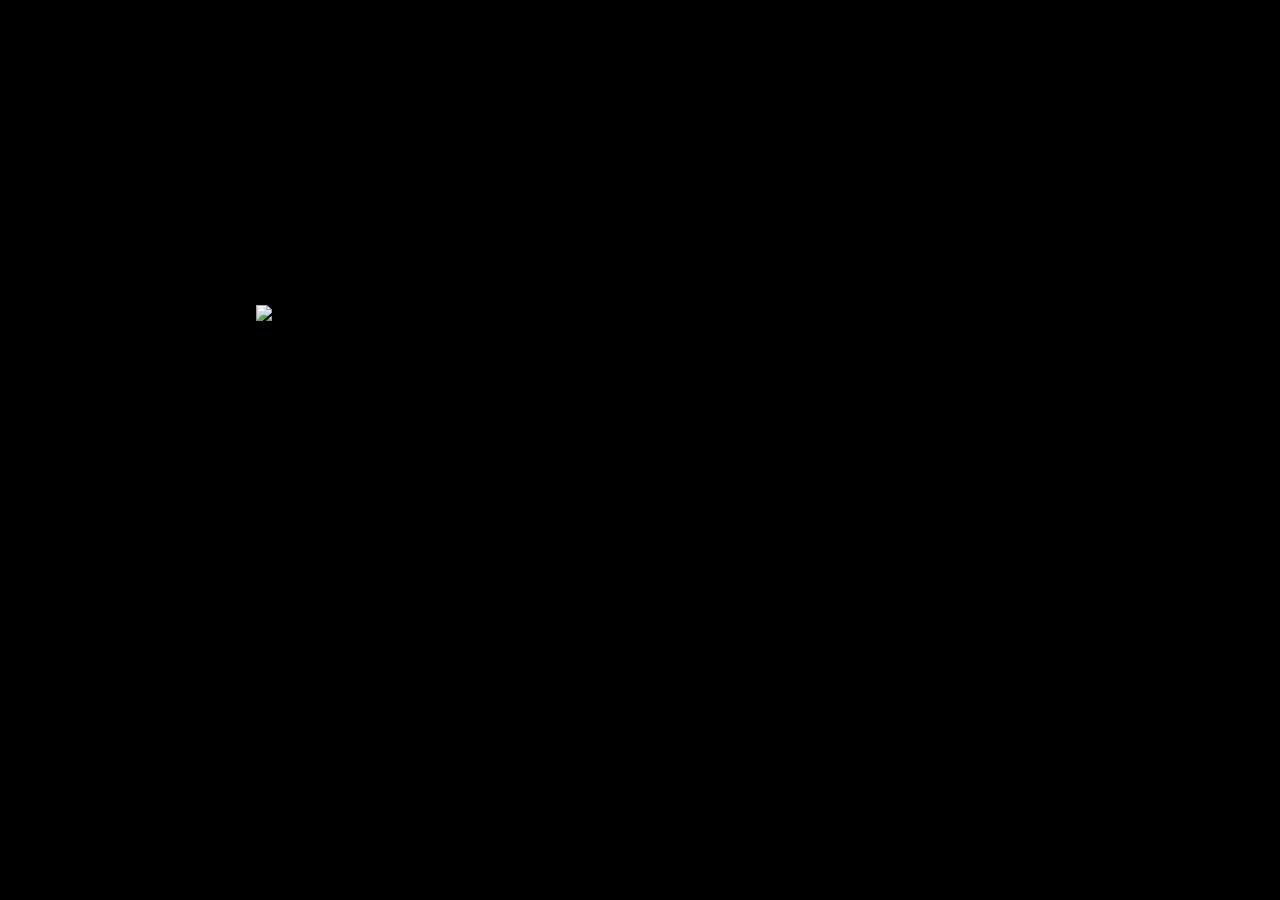
==== home.html @ 140340fe "got iamsu in the middle" ====
<!DOCTYPE html>
<html lang="en">
  <head>
    <link rel="stylesheet" href="./styles.css" />
    <!-- AOS Library -->
    <!-- data-aos="fade-up" -->
    <link href="https://unpkg.com/aos@2.3.1/dist/aos.css" rel="stylesheet" />
    <!-- Parallax Library -->
    <!-- data-depth="" -->
    <script src="https://cdnjs.cloudflare.com/ajax/libs/parallax/3.1.0/parallax.min.js"></script>
    <meta charset="utf-8" />
  </head>
  <script src="https://unpkg.com/aos@2.3.1/dist/aos.js"></script>
  <body id="scene">
    <!-- <img
      id="picture1"
      className="slide"
      data-depth="0.3"
      src="https://iamsu-iwds.s3-us-west-1.amazonaws.com/cover1.jpg"
    /> -->
    <div class="title-image" data-depth="3">
      <img
        class="title"
        src="https://iamsu-iwds.s3-us-west-1.amazonaws.com/iamsu-white.png"
      />
    </div>
  </body>
  <script src="./index.js"></script>
</html>
---- styles.css ----
body {
  background-color: black;
  margin: auto;
  padding: 0;
  /* position: static; */
  width: 100vw;
  height: 100vh;
}

#scene {
  /* position: relative;
  top: calc(50% - 15vh) !important;
  left: calc(50% - 15vw) !important;
  max-width: 30vw;
  transform: translate(-50%, -50%);
  margin: 0;
  padding: 0;
  z-index: 200; */
}

.title-image {
  position: relative !important;
  top: calc(50% - 15vh) !important;
  left: calc(50% - 15vw) !important;
  max-width: 30vw;
  transform: translate(-50%, -50%);
  margin: 0;
  padding: 0;
  z-index: 200;
}

.title {
  max-width: 30vw;
}

@keyframes in {
  from {
    opacity: 0;
  }
  to {
    opacity: 1;
  }
}
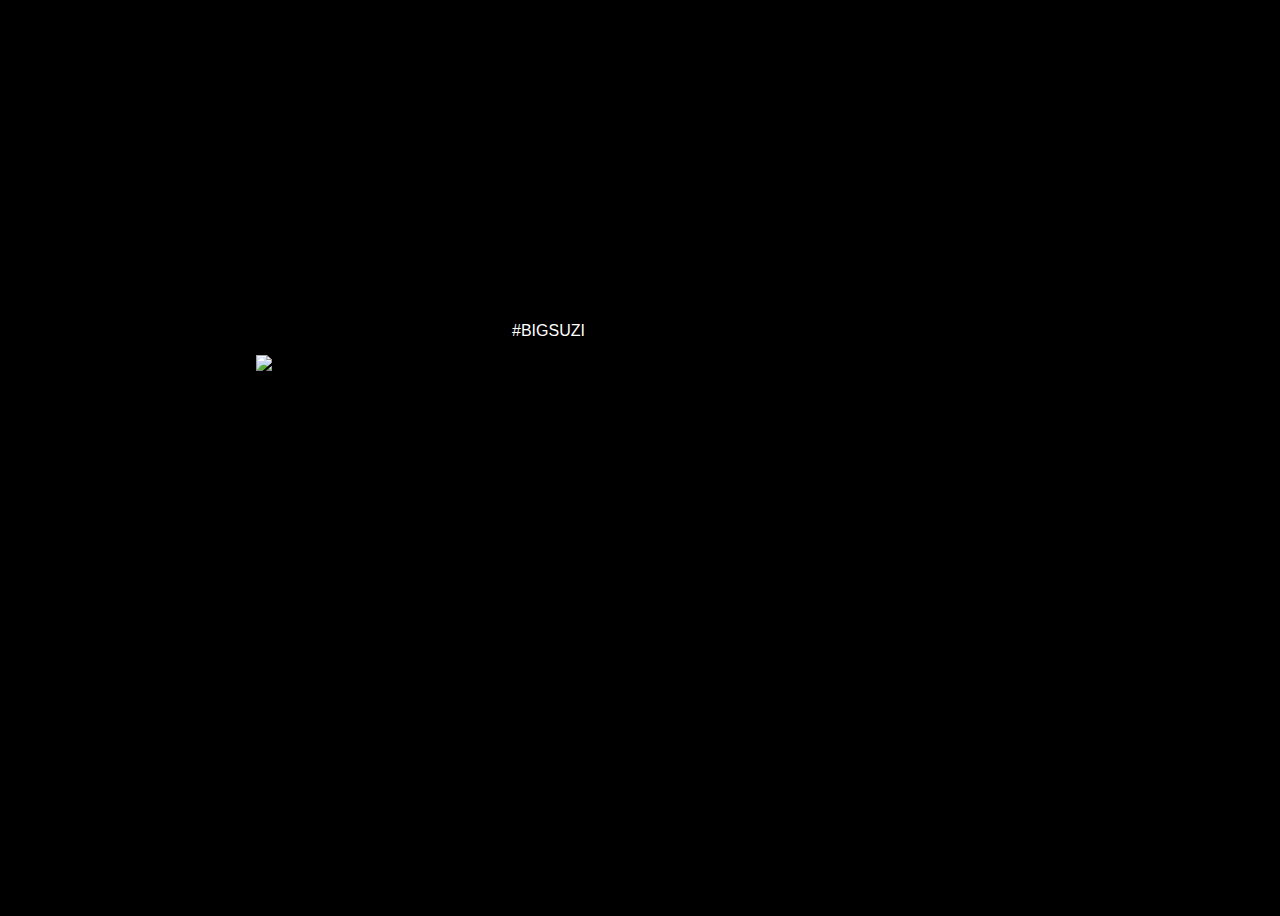
==== commit 6030bc75: "got title-header goin" ====
--- a/home.html
+++ b/home.html
@@ -18,11 +18,21 @@
       data-depth="0.3"
       src="https://iamsu-iwds.s3-us-west-1.amazonaws.com/cover1.jpg"
     /> -->
-    <div class="title-image" data-depth="3">
+    <div class="title-header" data-depth="2">
+      <p class="title-text">
+        #BIGSUZI
+      </p>
+    </div>
+    <div class="title" data-depth="3">
       <img
-        class="title"
+        class="title-image"
         src="https://iamsu-iwds.s3-us-west-1.amazonaws.com/iamsu-white.png"
       />
+    </div>
+    <div class="title-footer" data-depth="2">
+      <p class="footer">
+        PLAY 1300 STARS
+      </p>
     </div>
   </body>
   <script src="./index.js"></script>
--- a/styles.css
+++ b/styles.css
@@ -7,29 +7,38 @@
   height: 100vh;
 }
 
-#scene {
-  /* position: relative;
-  top: calc(50% - 15vh) !important;
-  left: calc(50% - 15vw) !important;
-  max-width: 30vw;
+.title-header {
+  max-width: 10vw;
+
+  position: relative !important;
+  top: calc(40% - 5vh) !important;
+  left: calc(50% - 5vw) !important;
   transform: translate(-50%, -50%);
   margin: 0;
   padding: 0;
-  z-index: 200; */
+  z-index: 190;
+
+  color: white;
+  font-family: Verdana, Geneva, Tahoma, sans-serif;
 }
 
-.title-image {
+.title {
+  max-width: 30vw;
+
   position: relative !important;
   top: calc(50% - 15vh) !important;
   left: calc(50% - 15vw) !important;
-  max-width: 30vw;
   transform: translate(-50%, -50%);
   margin: 0;
   padding: 0;
   z-index: 200;
 }
 
-.title {
+.title-image {
+  max-width: 30vw;
+}
+
+.title-footer {
   max-width: 30vw;
 }
 
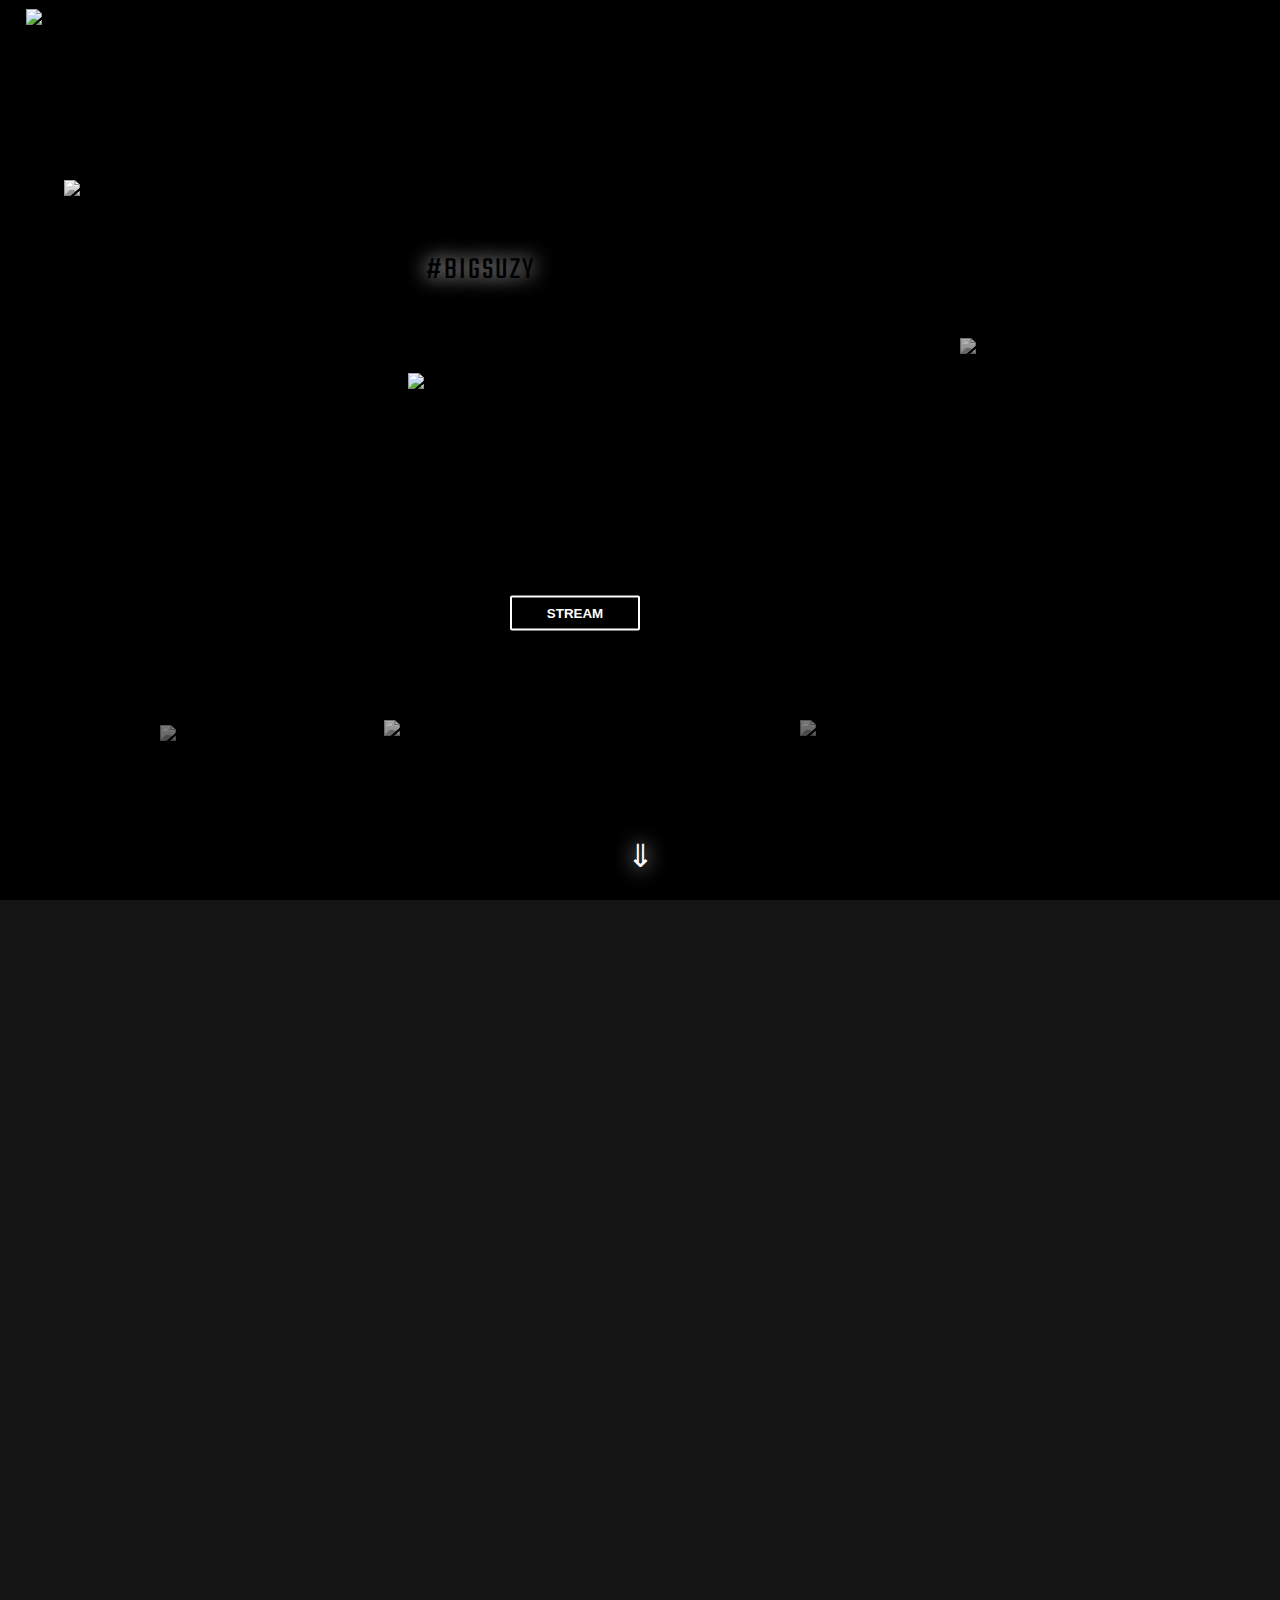
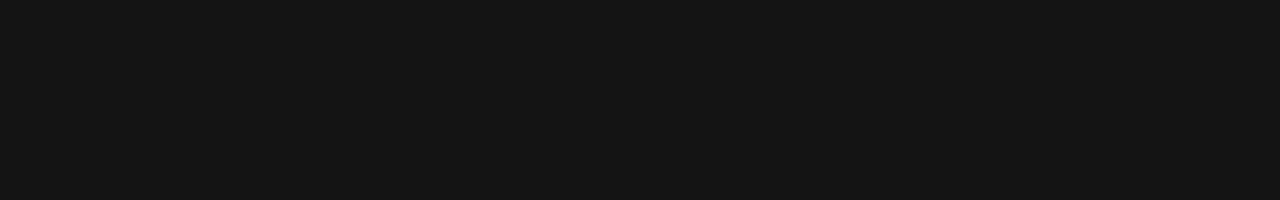
==== commit 664a2e2b: "finished navbar" ====
--- a/home.html
+++ b/home.html
@@ -2,38 +2,122 @@
 <html lang="en">
   <head>
     <link rel="stylesheet" href="./styles.css" />
+    <!-- Font Awesome -->
+    <script
+      src="https://kit.fontawesome.com/938f0786af.js"
+      crossorigin="anonymous"
+    ></script>
+    <!-- Teko Font -->
+    <link
+      href="https://fonts.googleapis.com/css?family=Teko:700&display=swap"
+      rel="stylesheet"
+    />
     <!-- AOS Library -->
     <!-- data-aos="fade-up" -->
     <link href="https://unpkg.com/aos@2.3.1/dist/aos.css" rel="stylesheet" />
+    <script src="https://unpkg.com/aos@2.3.1/dist/aos.js"></script>
     <!-- Parallax Library -->
-    <!-- data-depth="" -->
     <script src="https://cdnjs.cloudflare.com/ajax/libs/parallax/3.1.0/parallax.min.js"></script>
     <meta charset="utf-8" />
   </head>
-  <script src="https://unpkg.com/aos@2.3.1/dist/aos.js"></script>
-  <body id="scene">
-    <!-- <img
-      id="picture1"
-      className="slide"
-      data-depth="0.3"
-      src="https://iamsu-iwds.s3-us-west-1.amazonaws.com/cover1.jpg"
-    /> -->
-    <div class="title-header" data-depth="2">
+  <body>
+    <div class="nav">
+      <ul class="nav-split">
+        <li class="icon">
+          <img
+            class="title-image"
+            src="https://iamsu-iwds.s3-us-west-1.amazonaws.com/iamsu-white.png"
+            style="height: 30px !important;"
+          />
+        </li>
+        <ul class="nav-split2">
+          <li class="icon">
+            <i
+              class="fas fa-shopping-cart icon-icon"
+              style="color: grey; font-size: 25px;"
+            ></i>
+          </li>
+          <li class="icon">
+            <i
+              class="fas fa-mobile icon-icon"
+              style="color: grey; font-size: 25px;"
+            ></i>
+          </li>
+        </ul>
+      </ul>
+    </div>
+    <div id="scene">
+      <div class="title-header" data-depth="2.2">
+        <p class="title-text">
+          #BIGSUZY
+        </p>
+      </div>
+      <div class="title" data-depth="2.5">
+        <img
+          class="title-image"
+          src="https://iamsu-iwds.s3-us-west-1.amazonaws.com/iamsu-white.png"
+        />
+      </div>
+      <!-- <div class="title-footer" data-depth="2.5">
       <p class="title-text">
-        #BIGSUZI
-      </p>
-    </div>
-    <div class="title" data-depth="3">
-      <img
-        class="title-image"
-        src="https://iamsu-iwds.s3-us-west-1.amazonaws.com/iamsu-white.png"
-      />
-    </div>
-    <div class="title-footer" data-depth="2">
-      <p class="footer">
         PLAY 1300 STARS
       </p>
+    </div> -->
+      <button class="raise" data-depth="2.2">STREAM</button>
+      <div class="slide" id="bike" data-depth="2">
+        <img
+          src="https://iamsu-iwds.s3-us-west-1.amazonaws.com/bike.jpeg"
+          style="max-width: 20vw;"
+          alt="bike"
+        />
+      </div>
+      <div class="slide" id="handsinface" data-depth="1.5">
+        <img
+          src="https://iamsu-iwds.s3-us-west-1.amazonaws.com/cover2.jpg"
+          style="max-width: 15vw;"
+          alt="handsinface"
+        />
+      </div>
+      <div class="slide" id="green" data-depth="1.7">
+        <img
+          src="https://iamsu-iwds.s3-us-west-1.amazonaws.com/cover5.jpg"
+          style="max-width: 25vw;"
+          alt="green"
+        />
+      </div>
+      <div class="slide" id="weed" data-depth="1.5">
+        <img
+          src="https://iamsu-iwds.s3-us-west-1.amazonaws.com/weed.jpg"
+          style="max-width: 10vw;"
+          alt="weed"
+        />
+      </div>
+      <div class="slide" id="nugget" data-depth="2">
+        <img
+          src="https://iamsu-iwds.s3-us-west-1.amazonaws.com/chickennugget.jpeg"
+          style="max-width: 20vw;"
+          alt="nugget"
+        />
+      </div>
+      <div class="slide" id="solara" data-depth="1.7">
+        <img
+          src="https://iamsu-iwds.s3-us-west-1.amazonaws.com/solara.jpg"
+          style="max-width: 22vw;"
+          alt="solara"
+        />
+      </div>
+      <div class="slide" id="concert" data-depth="1.5">
+        <img
+          src="https://iamsu-iwds.s3-us-west-1.amazonaws.com/concert.jpeg"
+          style="max-width: 22vw;"
+          alt="concert"
+        />
+      </div>
     </div>
+    <div class="arrow-down">
+      <a>⇓</a>
+    </div>
+    <div class="phone-form"></div>
   </body>
   <script src="./index.js"></script>
 </html>
--- a/styles.css
+++ b/styles.css
@@ -1,52 +1,218 @@
 body {
   background-color: black;
+  margin: 0;
+  padding: 0;
+}
+
+.nav {
+  width: 100%;
+  height: 50px;
+  position: absolute !important;
+  top: 0;
+  right: 0;
+  left: 0;
+  z-index: 9999;
+
+  background: rgba(0, 0, 0, 0.92);
+}
+
+li {
+  list-style: none;
+}
+
+.nav-split {
+  display: flex;
+  flex-direction: row;
+  justify-content: space-between;
+  margin: 0;
+  padding: 0;
+}
+
+.nav-split2 {
+  display: flex;
+  flex-direction: row;
+  margin: 0;
+}
+
+.icon {
+  padding: 1vh 2.5vw 1vh 2vw;
+  color: grey;
+}
+
+.icon-icon:hover {
+  color: white !important;
+}
+
+#scene {
+  background-color: black;
+  height: 100vh;
+
+  box-shadow: inset 0 0 200px black;
+
   margin: auto;
   padding: 0;
-  /* position: static; */
+}
+
+.title-header {
+  min-width: 25vw;
+
+  position: absolute !important;
+  top: calc(30%) !important;
+  left: calc(50% - 12.5vw) !important;
+  transform: translate(-50%, -50%);
+  margin: 0;
+  padding: 0;
+  z-index: 190;
+
+  text-align: center;
+}
+
+.title-text {
+  color: black;
+  font-family: "Teko", sans-serif;
+  font-size: 3.5vh;
+  letter-spacing: 2px;
+  text-shadow: 0 0 20px white;
+  transition: text-shadow 2s ease-in;
+  z-index: 190;
+  /* animation: glow 2s ease-in-out infinite alternate; */
+}
+
+.title {
+  max-width: 35vw;
+
+  position: absolute !important;
+  top: calc(50% - 7.5vh) !important;
+  left: calc(50% - 17.5vw) !important;
+  transform: translate(-50%, -50%);
+  margin: 0;
+  padding: 0;
+  z-index: 200;
+}
+
+.title-image {
+  max-width: 35vw;
+}
+
+.raise {
+  width: 130px;
+  height: 35px;
+
+  position: absolute !important;
+  top: calc(70% - 17.5px) !important;
+  left: calc(50% - 65px) !important;
+  transform: translate(-50%, -50%);
+
+  border: 2.25px solid white;
+  border-radius: 2px;
+
+  background-color: black;
+  color: white;
+  font-weight: bold;
+
+  cursor: pointer;
+}
+
+.raise:hover {
+  color: black;
+  background-color: white;
+  font-weight: bold;
+  letter-spacing: 1px;
+  /* #D2D0B5 */
+}
+
+.slide {
+  position: absolute !important;
+  margin: 0;
+  padding: 0;
+
+  filter: grayscale(100%);
+}
+
+#bike {
+  top: calc(20%) !important;
+  left: calc(5%) !important;
+  z-index: 10;
+}
+
+#handsinface {
+  filter: grayscale(100%) brightness(110%);
+  top: calc(-2.5%) !important;
+  left: calc(32.5%) !important;
+  z-index: 1;
+}
+
+#green {
+  filter: grayscale(100%) brightness(70%);
+  top: calc(80%) !important;
+  left: calc(30%) !important;
+  z-index: 10;
+}
+
+#weed {
+  /* top: calc(0%) !important;
+  left: calc(75%) !important; */
+  filter: grayscale(100%) brightness(50%);
+  top: calc(80.5%) !important;
+  left: calc(12.5%) !important;
+  z-index: 1;
+}
+
+#nugget {
+  filter: grayscale(100%) brightness(70%);
+  top: calc(37.5%) !important;
+  left: calc(75%) !important;
+  z-index: 1;
+}
+
+#solara {
+  filter: grayscale(100%) brightness(70%);
+  top: calc(-15%) !important;
+  left: calc(55.5%) !important;
+  z-index: 1;
+}
+
+#concert {
+  filter: grayscale(100%) brightness(50%);
+  top: calc(80%) !important;
+  left: calc(62.5%) !important;
+  z-index: 10;
+}
+
+.arrow-down {
+  background-image: linear-gradient(transparent, black);
+
+  position: absolute !important;
+  top: 90%;
+  width: 100vw;
+  height: 10vh;
+  z-index: 11;
+
+  text-align: center;
+  color: white;
+  font-family: "Teko", sans-serif;
+  font-size: 3.5vh;
+  text-shadow: 0 0 20px white;
+  transition: text-shadow 2s ease-in;
+
+  padding-top: 3vh;
+}
+
+.phone-form {
+  background-color: #141414;
+
+  position: absolute !important;
+  top: 100%;
   width: 100vw;
   height: 100vh;
-}
-
-.title-header {
-  max-width: 10vw;
-
-  position: relative !important;
-  top: calc(40% - 5vh) !important;
-  left: calc(50% - 5vw) !important;
-  transform: translate(-50%, -50%);
-  margin: 0;
-  padding: 0;
-  z-index: 190;
-
-  color: white;
-  font-family: Verdana, Geneva, Tahoma, sans-serif;
-}
-
-.title {
-  max-width: 30vw;
-
-  position: relative !important;
-  top: calc(50% - 15vh) !important;
-  left: calc(50% - 15vw) !important;
-  transform: translate(-50%, -50%);
-  margin: 0;
-  padding: 0;
-  z-index: 200;
-}
-
-.title-image {
-  max-width: 30vw;
-}
-
-.title-footer {
-  max-width: 30vw;
-}
-
-@keyframes in {
+  z-index: 12;
+}
+
+@keyframes glow {
   from {
-    opacity: 0;
+    text-shadow: 0 0 1px transparent;
   }
   to {
-    opacity: 1;
+    text-shadow: 0 0 5px white;
   }
 }
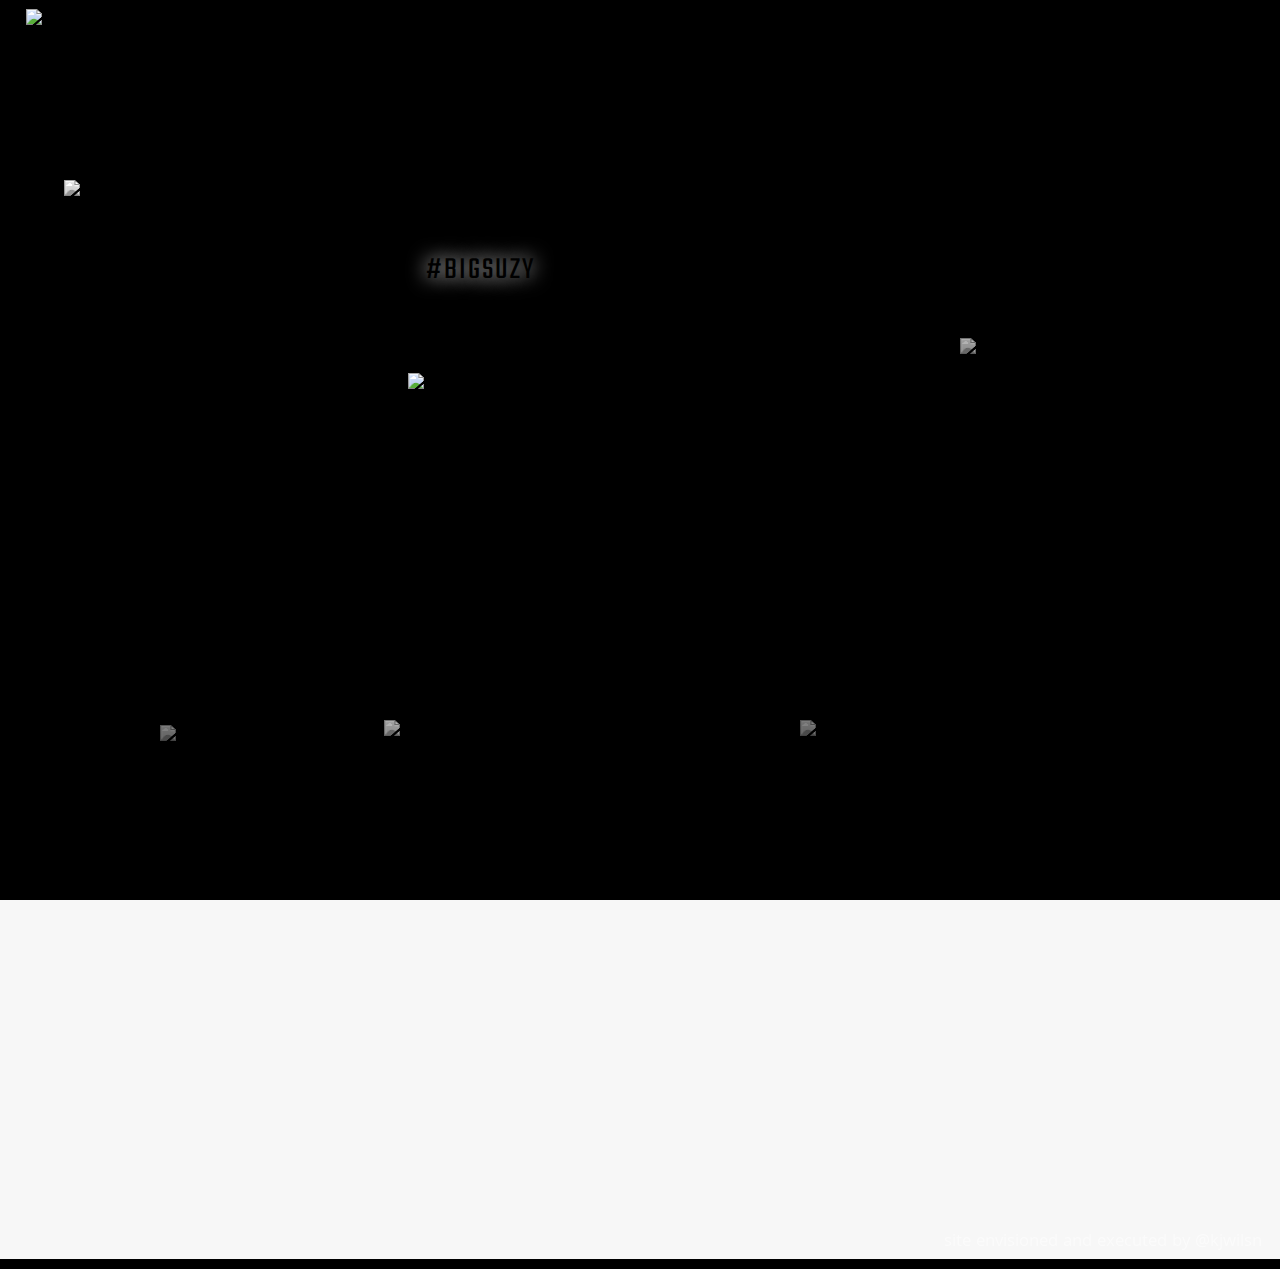
==== commit 208a8d60: "working through iphone version" ====
--- a/home.html
+++ b/home.html
@@ -2,20 +2,28 @@
 <html lang="en">
   <head>
     <link rel="stylesheet" href="./styles.css" />
-    <!-- Font Awesome -->
+    <link rel="stylesheet" href="./responsive.css" />
+    <link rel="stylesheet" href="./mobilestyles.css" />
+    <!-- Fonts -->
     <script
       src="https://kit.fontawesome.com/938f0786af.js"
       crossorigin="anonymous"
     ></script>
-    <!-- Teko Font -->
     <link
       href="https://fonts.googleapis.com/css?family=Teko:700&display=swap"
       rel="stylesheet"
     />
+    <link
+      href="https://fonts.googleapis.com/css2?family=Khula:wght@700&display=swap"
+      rel="stylesheet"
+    />
     <!-- AOS Library -->
-    <!-- data-aos="fade-up" -->
     <link href="https://unpkg.com/aos@2.3.1/dist/aos.css" rel="stylesheet" />
     <script src="https://unpkg.com/aos@2.3.1/dist/aos.js"></script>
+    <link
+      rel="stylesheet"
+      href="https://cdnjs.cloudflare.com/ajax/libs/animate.css/4.0.0/animate.min.css"
+    />
     <!-- Parallax Library -->
     <script src="https://cdnjs.cloudflare.com/ajax/libs/parallax/3.1.0/parallax.min.js"></script>
     <meta charset="utf-8" />
@@ -23,7 +31,7 @@
   <body>
     <div class="nav">
       <ul class="nav-split">
-        <li class="icon">
+        <li class="icon main">
           <img
             class="title-image"
             src="https://iamsu-iwds.s3-us-west-1.amazonaws.com/iamsu-white.png"
@@ -33,15 +41,12 @@
         <ul class="nav-split2">
           <li class="icon">
             <i
-              class="fas fa-shopping-cart icon-icon"
-              style="color: grey; font-size: 25px;"
+              class="fas fa-shopping-cart icon-icon cart"
+              style="color: #dbdbdb;"
             ></i>
           </li>
           <li class="icon">
-            <i
-              class="fas fa-mobile icon-icon"
-              style="color: grey; font-size: 25px;"
-            ></i>
+            <i class="fas fa-mobile icon-icon cart" style="color: #dbdbdb;"></i>
           </li>
         </ul>
       </ul>
@@ -63,61 +68,156 @@
         PLAY 1300 STARS
       </p>
     </div> -->
-      <button class="raise" data-depth="2.2">STREAM</button>
-      <div class="slide" id="bike" data-depth="2">
-        <img
+      <div class="stream-bar" data-depth="2.2">
+        <ul class="stream-bar-icons">
+          <li>
+            <i class="fas fa-music icon-icon" style="color: #dbdbdb;"></i>
+          </li>
+          <li>
+            <i class="fab fa-spotify icon-icon" style="color: #dbdbdb;"></i>
+          </li>
+          <li>
+            <i class="fab fa-soundcloud icon-icon" style="color: #dbdbdb;"></i>
+          </li>
+          <li>
+            <i class="fab fa-youtube icon-icon" style="color: #dbdbdb;"></i>
+          </li>
+        </ul>
+      </div>
+      <div class="slide" id="bike" data-depth="1.9">
+        <img
+          id="bike-pic"
           src="https://iamsu-iwds.s3-us-west-1.amazonaws.com/bike.jpeg"
-          style="max-width: 20vw;"
           alt="bike"
         />
       </div>
       <div class="slide" id="handsinface" data-depth="1.5">
         <img
+          id="handsinface-pic"
           src="https://iamsu-iwds.s3-us-west-1.amazonaws.com/cover2.jpg"
-          style="max-width: 15vw;"
           alt="handsinface"
         />
       </div>
       <div class="slide" id="green" data-depth="1.7">
         <img
+          id="green-pic"
           src="https://iamsu-iwds.s3-us-west-1.amazonaws.com/cover5.jpg"
-          style="max-width: 25vw;"
           alt="green"
         />
       </div>
       <div class="slide" id="weed" data-depth="1.5">
         <img
+          id="weed-pic"
           src="https://iamsu-iwds.s3-us-west-1.amazonaws.com/weed.jpg"
-          style="max-width: 10vw;"
           alt="weed"
         />
       </div>
-      <div class="slide" id="nugget" data-depth="2">
-        <img
+      <div class="slide" id="nugget" data-depth="1.8">
+        <img
+          id="nugget-pic"
           src="https://iamsu-iwds.s3-us-west-1.amazonaws.com/chickennugget.jpeg"
-          style="max-width: 20vw;"
           alt="nugget"
         />
       </div>
       <div class="slide" id="solara" data-depth="1.7">
         <img
+          id="solara-pic"
           src="https://iamsu-iwds.s3-us-west-1.amazonaws.com/solara.jpg"
-          style="max-width: 22vw;"
           alt="solara"
         />
       </div>
       <div class="slide" id="concert" data-depth="1.5">
         <img
+          id="concert-pic"
           src="https://iamsu-iwds.s3-us-west-1.amazonaws.com/concert.jpeg"
-          style="max-width: 22vw;"
           alt="concert"
         />
       </div>
     </div>
     <div class="arrow-down">
-      <a>⇓</a>
-    </div>
-    <div class="phone-form"></div>
+      <i class="fas fa-chevron-down"></i>
+    </div>
+    <div class="new-single">
+      <div>
+        <ul class="new-title-cover">
+          <li class="new-title">
+            <ul class="new-title-text">
+              <li
+                class="new-title-text-stream"
+                data-aos="fade-up"
+                data-aos-duration="1500"
+              >
+                THE REAL ME
+              </li>
+              <ul class="new-title-text-icons">
+                <li>
+                  <i
+                    class="fas fa-music icon-icon2"
+                    style="color: #494949;"
+                    data-aos="fade-up"
+                    data-aos-duration="1500"
+                    data-aos-delay="50"
+                  ></i>
+                </li>
+                <li>
+                  <i
+                    class="fab fa-spotify icon-icon2"
+                    style="color: #494949;"
+                    data-aos="fade-up"
+                    data-aos-duration="1500"
+                    data-aos-delay="150"
+                  ></i>
+                </li>
+                <li>
+                  <i
+                    class="fab fa-soundcloud icon-icon2"
+                    style="color: #494949;"
+                    data-aos="fade-up"
+                    data-aos-duration="1500"
+                    data-aos-delay="250"
+                  ></i>
+                </li>
+                <li>
+                  <i
+                    class="fab fa-youtube icon-icon2"
+                    style="color: #494949;"
+                    data-aos="fade-up"
+                    data-aos-duration="1500"
+                    data-aos-delay="350"
+                  ></i>
+                </li>
+              </ul>
+            </ul>
+          </li>
+          <li class="new-cover">
+            <img
+              class="new-cover-img"
+              data-aos="fade-up"
+              data-aos-duration="1000"
+              src="https://iamsu-iwds.s3-us-west-1.amazonaws.com/IMG_9816.JPG"
+              style="max-width: 35vw;"
+              alt="therealme"
+            />
+          </li>
+        </ul>
+        <div class="copyright">
+          <ul data-aos="fade-up" data-aos-duration="1000">
+            <li>
+              <img
+                class="title-image-credits"
+                src="https://iamsu-iwds.s3-us-west-1.amazonaws.com/iamsu-white.png"
+              />
+            </li>
+            <li>
+              © 2020 EYES ON ME. ALL RIGHTS RESERVED.
+            </li>
+          </ul>
+        </div>
+      </div>
+      <div class="credits">
+        <div class="credits-text">site envisioned and executed by @kjwilsn</div>
+      </div>
+    </div>
   </body>
   <script src="./index.js"></script>
 </html>
--- a/styles.css
+++ b/styles.css
@@ -2,12 +2,13 @@
   background-color: black;
   margin: 0;
   padding: 0;
+  font-family: "Arial", "Helvetica Neue", "Helvetica", "sans-serif";
 }
 
 .nav {
   width: 100%;
   height: 50px;
-  position: absolute !important;
+  position: fixed !important;
   top: 0;
   right: 0;
   left: 0;
@@ -16,6 +17,11 @@
   background: rgba(0, 0, 0, 0.92);
 }
 
+ul {
+  padding: 0;
+  margin: 0;
+}
+
 li {
   list-style: none;
 }
@@ -39,8 +45,28 @@
   color: grey;
 }
 
+.main {
+  height: 30px;
+}
+
+.icon-icon {
+  font-size: 25px;
+}
+
+.icon-icon2 {
+  font-size: 25px;
+}
+
 .icon-icon:hover {
   color: white !important;
+  text-shadow: 0 0 2px white;
+  cursor: pointer;
+}
+
+.icon-icon2:hover {
+  color: #2a2a2a !important;
+  text-shadow: 0 0 1px grey;
+  cursor: pointer;
 }
 
 #scene {
@@ -94,31 +120,27 @@
   max-width: 35vw;
 }
 
-.raise {
-  width: 130px;
-  height: 35px;
-
-  position: absolute !important;
-  top: calc(70% - 17.5px) !important;
-  left: calc(50% - 65px) !important;
-  transform: translate(-50%, -50%);
-
-  border: 2.25px solid white;
-  border-radius: 2px;
-
-  background-color: black;
-  color: white;
-  font-weight: bold;
-
-  cursor: pointer;
-}
-
-.raise:hover {
-  color: black;
-  background-color: white;
-  font-weight: bold;
-  letter-spacing: 1px;
-  /* #D2D0B5 */
+.title-image-credits {
+  height: 30px;
+  max-width: 35vw;
+  filter: brightness(10%);
+}
+
+.stream-bar {
+  width: 15vw;
+
+  position: absolute !important;
+  top: calc(70%) !important;
+  left: calc(50% - 7.5vw) !important;
+}
+
+.stream-bar-icons {
+  display: flex;
+  flex-direction: row;
+  justify-content: space-between;
+
+  padding: 0;
+  margin: 0;
 }
 
 .slide {
@@ -135,48 +157,74 @@
   z-index: 10;
 }
 
+#bike-pic {
+  max-width: 20vw;
+}
+
 #handsinface {
-  filter: grayscale(100%) brightness(110%);
   top: calc(-2.5%) !important;
   left: calc(32.5%) !important;
   z-index: 1;
+  filter: grayscale(100%) brightness(110%);
+}
+
+#handsinface-pic {
+  max-width: 15vw;
 }
 
 #green {
-  filter: grayscale(100%) brightness(70%);
   top: calc(80%) !important;
   left: calc(30%) !important;
   z-index: 10;
+  filter: grayscale(100%) brightness(70%);
+}
+
+#green-pic {
+  max-width: 25vw;
 }
 
 #weed {
-  /* top: calc(0%) !important;
-  left: calc(75%) !important; */
-  filter: grayscale(100%) brightness(50%);
   top: calc(80.5%) !important;
   left: calc(12.5%) !important;
   z-index: 1;
+  filter: grayscale(100%) brightness(50%);
+}
+
+#weed-pic {
+  max-width: 10vw;
 }
 
 #nugget {
-  filter: grayscale(100%) brightness(70%);
   top: calc(37.5%) !important;
   left: calc(75%) !important;
-  z-index: 1;
+  z-index: 2;
+  filter: grayscale(100%) brightness(70%);
+}
+
+#nugget-pic {
+  max-width: 20vw;
 }
 
 #solara {
-  filter: grayscale(100%) brightness(70%);
   top: calc(-15%) !important;
   left: calc(55.5%) !important;
   z-index: 1;
+  filter: grayscale(100%) brightness(70%);
+}
+
+#solara-pic {
+  max-width: 22vw;
 }
 
 #concert {
-  filter: grayscale(100%) brightness(50%);
   top: calc(80%) !important;
   left: calc(62.5%) !important;
   z-index: 10;
+  filter: grayscale(100%) brightness(50%);
+}
+
+#concert-pic {
+  max-width: 22vw;
 }
 
 .arrow-down {
@@ -192,20 +240,120 @@
   color: white;
   font-family: "Teko", sans-serif;
   font-size: 3.5vh;
-  text-shadow: 0 0 20px white;
+  text-shadow: 0 0 10px white;
   transition: text-shadow 2s ease-in;
 
   padding-top: 3vh;
 }
 
-.phone-form {
-  background-color: #141414;
+.new-single {
+  /* background-color: #141414; */
+  background-color: #f7f7f7;
+  color: white;
+  font-size: 20px;
 
   position: absolute !important;
   top: 100%;
   width: 100vw;
-  height: 100vh;
   z-index: 12;
+  box-sizing: border-box;
+
+  display: flex;
+  flex-direction: column;
+  flex-wrap: wrap;
+  padding: 10vh 0 0 0;
+}
+
+.new-title-cover {
+  width: 100vw;
+  display: flex;
+  flex-direction: row;
+  align-content: center;
+  justify-content: space-around;
+  flex-wrap: wrap;
+  box-sizing: border-box;
+}
+
+.new-title {
+  width: unset;
+  min-width: 370px;
+
+  color: #494949;
+  font-family: "Khula", Helvetica, sans-serif;
+  font-weight: bolder;
+  font-size: 7vh;
+  text-align: center;
+
+  display: flex;
+  flex-direction: column;
+  justify-content: center;
+  align-content: center;
+  overflow: hidden;
+}
+
+.new-title-text-stream {
+  max-height: 52px;
+  z-index: 15;
+  margin-bottom: 4vh;
+}
+
+.new-title-text-outnow {
+  color: #f7f7f7;
+  font-size: 3.5vh;
+  max-height: 52px;
+  overflow: hidden !important;
+  z-index: 16;
+}
+
+.new-title-text-icons {
+  width: 44vw;
+  min-width: 200px;
+
+  display: flex;
+  flex-direction: row;
+  justify-content: space-evenly;
+  margin: auto;
+}
+
+.new-cover {
+  width: 40vw;
+  min-width: 370px;
+  padding: 0 20px;
+  text-align: center;
+}
+
+.new-cover-img {
+  max-width: 444px;
+  min-width: 360px;
+}
+
+.copyright {
+  color: #494949;
+  font-family: "Khula", Helvetica, sans-serif;
+  font-size: 14px;
+
+  text-align: center;
+  z-index: 14;
+
+  padding: 5vh 0;
+}
+
+.credits {
+  background-image: url("https://iamsu-iwds.s3-us-west-1.amazonaws.com/formlayer.png") !important;
+  color: white;
+  font-size: 2vh;
+  font-family: "Khula", Helvetica, sans-serif;
+  text-align: right;
+  width: 100vw;
+  height: 5vh;
+  margin: auto;
+  z-index: 14;
+}
+
+.credits-text {
+  padding-top: 1.5vh;
+  padding-right: 2vh;
+  opacity: 0.5;
 }
 
 @keyframes glow {
--- a/responsive.css
+++ b/responsive.css
@@ -0,0 +1,347 @@
+@media only screen and (max-width: 1053px) {
+  #solara {
+    filter: grayscale(100%) brightness(70%);
+    top: calc(-10%) !important;
+    left: calc(55.5%) !important;
+    z-index: 1;
+  }
+
+  .stream-bar {
+    width: 17.5vw;
+    position: absolute !important;
+    top: calc(65%) !important;
+    left: calc(50% - 8.75vw) !important;
+  }
+
+  .new-title-text-stream {
+    max-height: 52px;
+    z-index: 15;
+    padding-bottom: 0;
+  }
+}
+
+@media only screen and (max-width: 900px) {
+  .stream-bar {
+    width: 20vw;
+    position: absolute !important;
+    top: calc(60%) !important;
+    left: calc(50% - 8.75vw) !important;
+  }
+
+  #handsinface {
+    top: calc(2.5%) !important;
+    left: calc(32.5%) !important;
+    z-index: 1;
+    filter: grayscale(100%) brightness(110%);
+  }
+
+  #green {
+    top: calc(75%) !important;
+    left: calc(30%) !important;
+    z-index: 10;
+    filter: grayscale(100%) brightness(70%);
+  }
+
+  #weed {
+    top: calc(75%) !important;
+    left: calc(12.5%) !important;
+    z-index: 1;
+    filter: grayscale(100%) brightness(50%);
+  }
+
+  #solara {
+    top: calc(-5%) !important;
+    left: calc(55.5%) !important;
+    z-index: 1;
+    filter: grayscale(100%) brightness(70%);
+  }
+
+  #concert {
+    top: calc(75%) !important;
+    left: calc(62.5%) !important;
+    z-index: 10;
+    filter: grayscale(100%) brightness(50%);
+  }
+}
+
+@media only screen and (max-width: 779px) {
+  .stream-bar {
+    width: 25vw;
+    position: absolute !important;
+    top: calc(60%) !important;
+    left: calc(50% - 12.5vw) !important;
+  }
+
+  #bike {
+    top: calc(25%) !important;
+    left: calc(5%) !important;
+    z-index: 10;
+  }
+
+  #handsinface {
+    top: calc(7.5%) !important;
+    left: calc(32.5%) !important;
+    z-index: 1;
+    filter: grayscale(100%) brightness(110%);
+  }
+
+  #green {
+    top: calc(72.5%) !important;
+    left: calc(30%) !important;
+    z-index: 10;
+    filter: grayscale(100%) brightness(70%);
+  }
+
+  #weed {
+    top: calc(70%) !important;
+    left: calc(12.5%) !important;
+    z-index: 1;
+    filter: grayscale(100%) brightness(50%);
+  }
+
+  #nugget {
+    top: calc(37.5%) !important;
+    left: calc(75%) !important;
+    z-index: 1;
+    filter: grayscale(100%) brightness(70%);
+  }
+
+  #solara {
+    top: calc(2.5%) !important;
+    left: calc(55.5%) !important;
+    z-index: 1;
+    filter: grayscale(100%) brightness(70%);
+  }
+
+  #concert {
+    top: calc(70%) !important;
+    left: calc(62.5%) !important;
+    z-index: 10;
+    filter: grayscale(100%) brightness(50%);
+  }
+
+  .new-title-text-stream {
+    font-size: 45px;
+    max-height: 52px;
+    z-index: 15;
+    padding-bottom: 2vh;
+    margin: 0;
+  }
+
+  .new-title-text-icons {
+    width: 24vw;
+    min-width: 300px;
+
+    display: flex;
+    flex-direction: row;
+    justify-content: space-evenly;
+    margin: auto;
+  }
+}
+
+@media only screen and (max-width: 615px) {
+  .cart {
+    padding: 1.25vh 2.75vw 1.25vh 2vw;
+    color: grey;
+  }
+
+  .icon-icon {
+    font-size: 20px !important;
+  }
+
+  .title-header {
+    min-width: 25vw;
+
+    position: absolute !important;
+    top: calc(30%) !important;
+    left: calc(50% - 12.5vw) !important;
+    transform: translate(-50%, -50%);
+    margin: 0;
+    padding: 0;
+    z-index: 190;
+
+    text-align: center;
+  }
+
+  .title-text {
+    color: black;
+    font-family: "Teko", sans-serif;
+    font-size: 3.5vh;
+    letter-spacing: 2px;
+    text-shadow: 0 0 20px white;
+    transition: text-shadow 2s ease-in;
+    z-index: 190;
+    /* animation: glow 2s ease-in-out infinite alternate; */
+  }
+
+  .title {
+    max-width: 60vw;
+
+    position: absolute !important;
+    top: calc(50% - 7.5vh) !important;
+    left: calc(50% - 30vw) !important;
+    transform: translate(-50%, -50%);
+    margin: 0;
+    padding: 0;
+    z-index: 200;
+  }
+
+  .title-image {
+    max-width: 60vw;
+  }
+
+  .stream-bar {
+    width: 25vw;
+    position: absolute !important;
+    top: calc(62.5%) !important;
+    left: calc(50% - 12.5vw) !important;
+    z-index: 10;
+  }
+
+  #bike {
+    top: calc(25%) !important;
+    left: calc(-7.5%) !important;
+    z-index: 10;
+  }
+
+  #bike {
+    max-width: 30vw;
+  }
+
+  #handsinface {
+    top: calc(10%) !important;
+    left: calc(20%) !important;
+    z-index: 1;
+    filter: grayscale(100%) brightness(110%);
+  }
+
+  #handsinface-pic {
+    max-width: 20vw;
+  }
+
+  #green {
+    top: calc(72.5%) !important;
+    left: calc(25%) !important;
+    z-index: 10;
+    filter: grayscale(100%) brightness(70%);
+  }
+
+  #green-pic {
+    max-width: 30vw;
+  }
+
+  #weed {
+    top: calc(65%) !important;
+    left: calc(7.5%) !important;
+    z-index: 1;
+    filter: grayscale(100%) brightness(50%);
+  }
+
+  #nugget {
+    top: calc(37.5%) !important;
+    left: calc(87.5%) !important;
+    z-index: 1;
+    filter: grayscale(100%) brightness(70%);
+  }
+
+  #solara {
+    top: calc(7.5%) !important;
+    left: calc(65.5%) !important;
+    z-index: 1;
+    filter: grayscale(100%) brightness(70%);
+  }
+
+  #solara-pic {
+    max-width: 25vw;
+  }
+
+  #concert {
+    top: calc(70%) !important;
+    left: calc(67.5%) !important;
+    z-index: 1;
+    filter: grayscale(100%) brightness(50%);
+  }
+
+  #concert-pic {
+    max-width: 25vw;
+  }
+}
+
+@media only screen and (max-width: 529px) {
+  .stream-bar {
+    width: 33vw;
+    position: absolute !important;
+    top: calc(60.5%) !important;
+    left: calc(50% - 16.5vw) !important;
+    z-index: 10;
+  }
+
+  #bike {
+    top: calc(30%) !important;
+    left: calc(-15%) !important;
+    z-index: 10;
+  }
+
+  #bike-pic {
+    min-width: 27vw;
+  }
+
+  #handsinface {
+    top: calc(5.5%) !important;
+    left: calc(7.5%) !important;
+    z-index: 1;
+    filter: grayscale(100%) brightness(110%);
+  }
+
+  #handsinface-pic {
+    max-width: 30vw;
+  }
+
+  #green {
+    top: calc(70%) !important;
+    left: calc(25%) !important;
+    z-index: 10;
+    filter: grayscale(100%) brightness(70%);
+  }
+
+  #green-pic {
+    max-width: 32.5vw;
+  }
+
+  #weed {
+    top: calc(65%) !important;
+    left: calc(0%) !important;
+    z-index: 1;
+    filter: grayscale(100%) brightness(50%);
+  }
+
+  #weed-pic {
+    max-width: 20vw;
+  }
+
+  #nugget-pic {
+    min-width: 25vw;
+  }
+
+  #solara {
+    top: calc(10%) !important;
+    left: calc(65.5%) !important;
+    z-index: 1;
+    filter: grayscale(100%) brightness(70%);
+  }
+
+  #solara-pic {
+    max-width: 25vw;
+  }
+
+  #concert {
+    top: calc(70%) !important;
+    left: calc(67.5%) !important;
+    z-index: 1;
+    filter: grayscale(100%) brightness(50%);
+  }
+
+  #concert-pic {
+    min-width: 33vw;
+  }
+}
--- a/mobilestyles.css
+++ b/mobilestyles.css
@@ -0,0 +1,129 @@
+/* iphonex */
+@media only screen and (min-device-width: 375px) and (max-device-width: 812px) and (-webkit-min-device-pixel-ratio: 3) and (orientation: portrait) {
+  .title {
+    max-width: 80vw;
+
+    position: absolute !important;
+    top: calc(50% - 7.5vh) !important;
+    left: calc(50% - 40vw) !important;
+    transform: translate(-50%, -50%);
+    margin: 0;
+    padding: 0;
+    z-index: 200;
+  }
+
+  .title-image {
+    max-width: 80vw;
+  }
+
+  .stream-bar {
+    width: 50vw;
+    position: absolute !important;
+    top: calc(60%) !important;
+    left: calc(50% - 25vw) !important;
+  }
+
+  .icon-icon {
+    font-size: 45px;
+  }
+
+  .icon-icon .cart {
+    font-size: 30px;
+  }
+
+  #bike {
+    visibility: hidden;
+  }
+
+  #bike-pic {
+    max-width: 35vw;
+  }
+
+  #handsinface {
+    top: calc(7.5%) !important;
+    left: calc(5%) !important;
+    z-index: 1;
+    filter: grayscale(100%) brightness(110%);
+  }
+
+  #handsinface-pic {
+    max-width: 40vw;
+  }
+
+  #solara {
+    top: calc(5%) !important;
+    left: calc(55.5%) !important;
+    z-index: 1;
+    filter: grayscale(100%) brightness(70%);
+  }
+
+  #solara-pic {
+    max-width: 45vw;
+  }
+
+  #nugget {
+    top: calc(70%) !important;
+    left: calc(62.5%) !important;
+    z-index: 10;
+    filter: grayscale(100%) brightness(70%);
+  }
+
+  #nugget-pic {
+    max-width: 36vw;
+  }
+
+  #green {
+    top: calc(72.5%) !important;
+    left: calc(30%) !important;
+    z-index: 10;
+    filter: grayscale(100%) brightness(70%);
+  }
+
+  #weed {
+    top: calc(70%) !important;
+    left: calc(12.5%) !important;
+    z-index: 1;
+    filter: grayscale(100%) brightness(50%);
+  }
+
+  #concert {
+    visibility: hidden;
+  }
+
+  .new-title-text-stream {
+    font-size: 120px;
+  }
+
+  .new-title-text-icons {
+    width: 50vw;
+    min-width: 300px;
+
+    display: flex;
+    flex-direction: row;
+    justify-content: space-evenly;
+    margin: auto;
+  }
+
+  .icon-icon2 {
+    font-size: 40px;
+  }
+
+  .new-cover {
+    width: 700px;
+    padding: 0px;
+  }
+
+  .new-cover-img {
+    /* max-width: 444px; */
+    min-width: 700px;
+  }
+
+  .copyright {
+    font-size: 30px;
+  }
+
+  .title-image-credits {
+    height: 60px;
+    filter: brightness(10%);
+  }
+}
